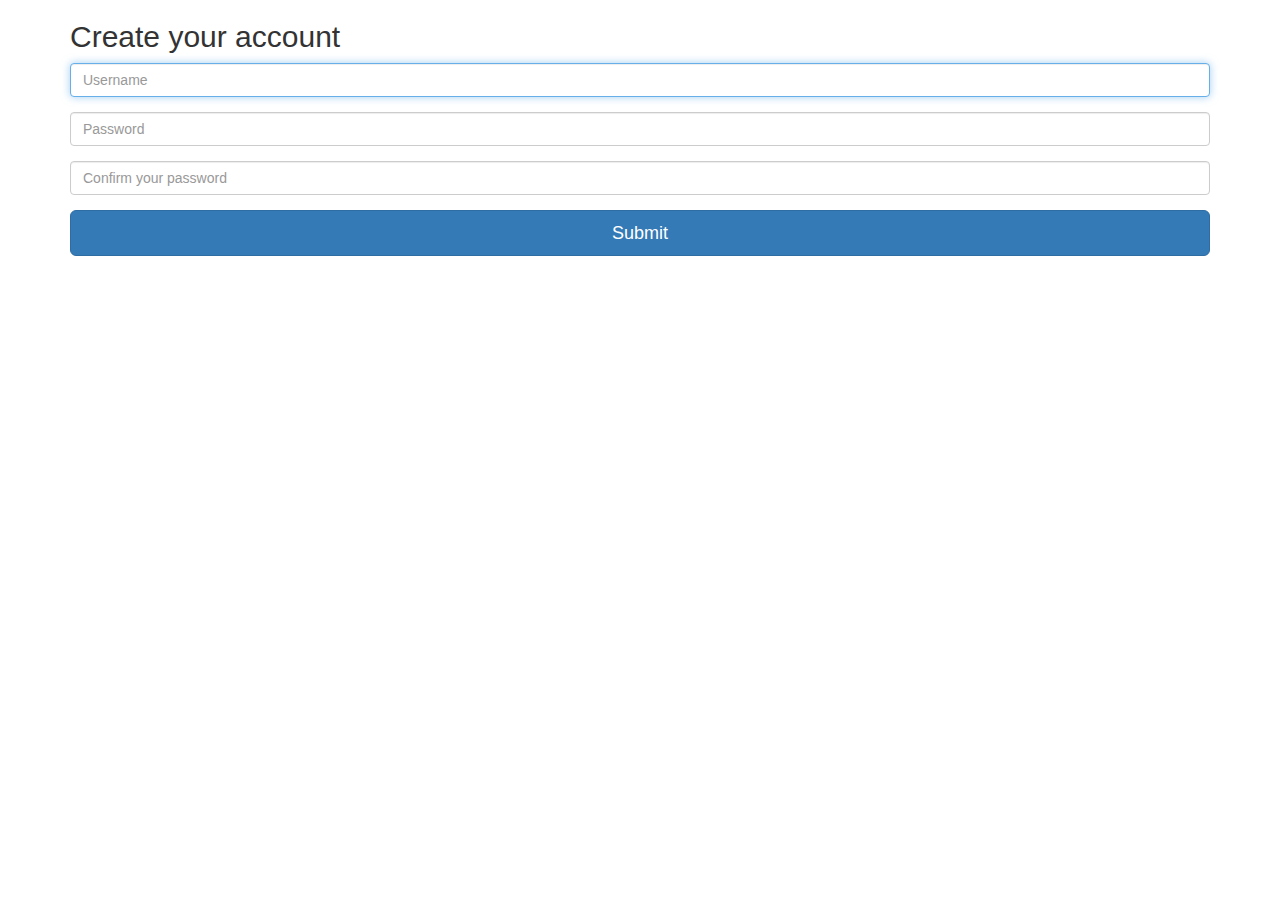
==== src/main/resources/templates/registration.html @ 1bc00a5b "Addidtional security works" ====
<!DOCTYPE html>
<html lang="en">
<head>
    <meta charset="utf-8"></meta>
    <meta http-equiv="X-UA-Compatible" content="IE=edge"></meta>
    <meta name="viewport" content="width=device-width, initial-scale=1"></meta>
    <!-- The above 3 meta tags *must* come first in the head; any other head content must come *after* these tags -->
    <meta name="description" content=""></meta>
    <meta name="author" content=""></meta>

    <title>Create an account</title>

    <!-- Latest compiled and minified CSS -->
    <link rel="stylesheet" href="https://maxcdn.bootstrapcdn.com/bootstrap/3.3.7/css/bootstrap.min.css"></link>

    <!-- jQuery library -->
    <script src="https://ajax.googleapis.com/ajax/libs/jquery/3.1.1/jquery.min.js"></script>

    <!-- Latest compiled JavaScript -->
    <script src="https://maxcdn.bootstrapcdn.com/bootstrap/3.3.7/js/bootstrap.min.js"></script>
</head>

<body>

<div class="container">
    <form method="POST" modelAttribute="userForm" class="form-signin">
        <h2 class="form-signin-heading">Create your account</h2>
        <bind path="username">
            <div class="form-group ${status.error ? 'has-error' : ''}">
                <input type="text" path="username" class="form-control" placeholder="Username"
                       autofocus="true"></input>
                <errors path="username"></errors>
            </div>
        </bind>

        <bind path="password">
            <div class="form-group ${status.error ? 'has-error' : ''}">
                <input type="password" path="password" class="form-control" placeholder="Password"></input>
                <errors path="password"></errors>
            </div>
        </bind>

        <bind path="passwordConfirm">
            <div class="form-group ${status.error ? 'has-error' : ''}">
                <input type="password" path="passwordConfirm" class="form-control"
                       placeholder="Confirm your password"></input>
                <errors path="passwordConfirm"></errors>
            </div>
        </bind>

        <button class="btn btn-lg btn-primary btn-block" type="submit">Submit</button>
    </form>

</div>
<!-- /container -->
<script src="https://ajax.googleapis.com/ajax/libs/jquery/1.11.2/jquery.min.js"></script>
<script src="${contextPath}/resources/js/bootstrap.min.js"></script>
</body>
</html>
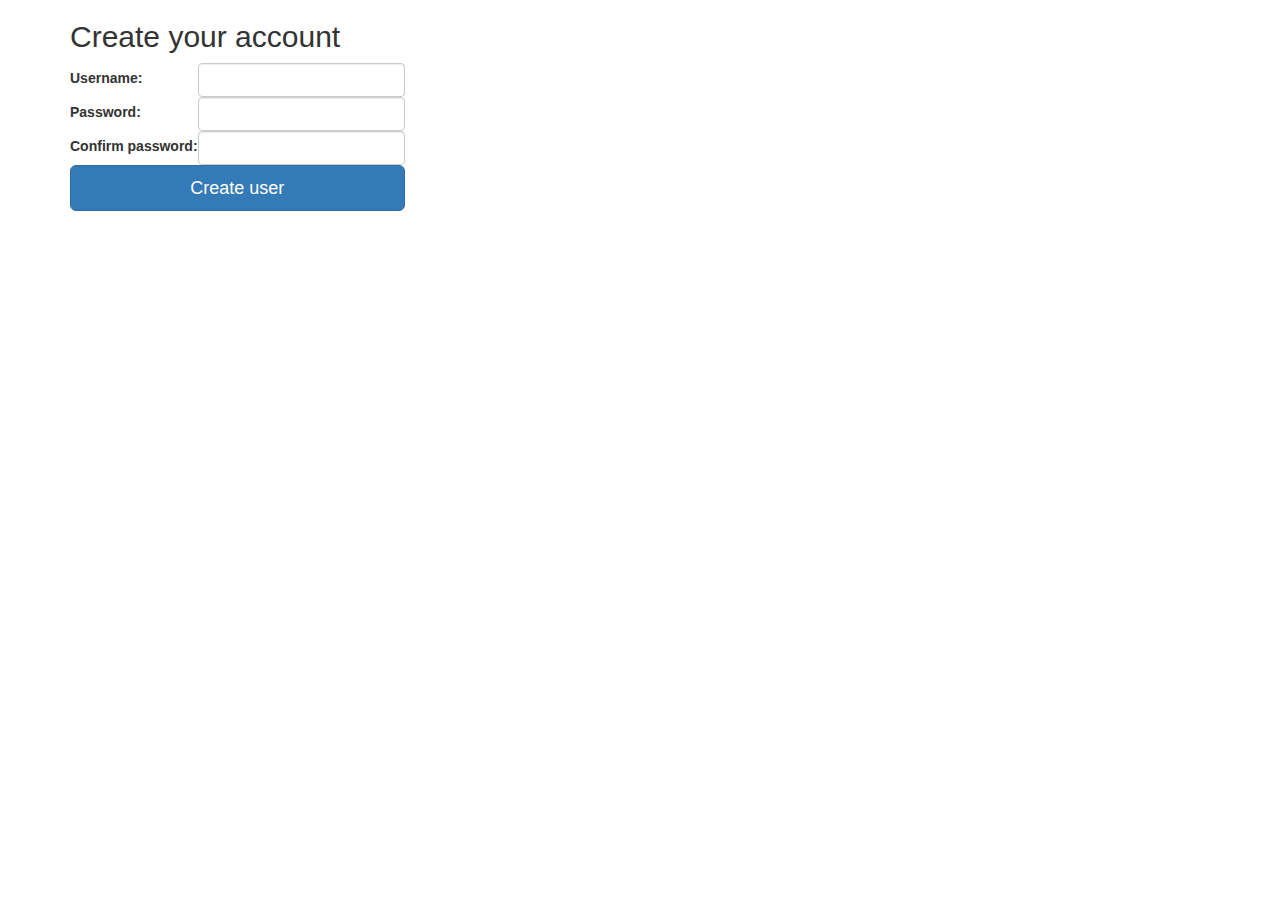
==== commit 2bd617d4: "Remove unecessary Customer entity." ====
--- a/src/main/resources/templates/registration.html
+++ b/src/main/resources/templates/registration.html
@@ -23,33 +23,67 @@
 <body>
 
 <div class="container">
-    <form method="POST" modelAttribute="userForm" class="form-signin">
-        <h2 class="form-signin-heading">Create your account</h2>
-        <bind path="username">
-            <div class="form-group ${status.error ? 'has-error' : ''}">
-                <input type="text" path="username" class="form-control" placeholder="Username"
-                       autofocus="true"></input>
-                <errors path="username"></errors>
-            </div>
-        </bind>
+    <h2 class="form-signin-heading">Create your account</h2>
+    <form action="#" th:action="@{/registration}" method="post" th:object="${userForm}" class="form-signin">
+        <table>
+            <tr>
+                <td>
+                    <label id="usernameLabel">Username:</label>
+                </td>
+                <td>
+                    <input type="text" th:field="*{username}" class="form-control"/>
+                </td>
+            </tr>
+            <tr>
+                <td>
+                    <label id="passwordLabel">Password:</label>
+                </td>
+                <td>
+                    <input type="password" th:field="*{password}" class="form-control"/>
+                </td>
+            </tr>
+            <tr>
+                <td>
+                    <label id="confirmPasswordLabel">Confirm password:</label>
+                </td>
+                <td>
+                    <input type="password" th:field="*{passwordConfirm}" class="form-control"/>
+                </td>
+            </tr>
+            <tr>
+                <td colspan="2">
+                    <button class="btn btn-lg btn-primary btn-block" type="submit">Create user</button>
+                </td>
+            </tr>
+        </table>
+    </form>
+    <!--    <form method="POST" modelAttribute="userForm" class="form-signin">
+            <h2 class="form-signin-heading">Create your account</h2>
+            <bind path="username">
+                <div class="form-group ${status.error ? 'has-error' : ''}">
+                    <input type="text" path="username" class="form-control" placeholder="Username"
+                           autofocus="true"></input>
+                    <errors path="username"></errors>
+                </div>
+            </bind>
 
-        <bind path="password">
-            <div class="form-group ${status.error ? 'has-error' : ''}">
-                <input type="password" path="password" class="form-control" placeholder="Password"></input>
-                <errors path="password"></errors>
-            </div>
-        </bind>
+            <bind path="password">
+                <div class="form-group ${status.error ? 'has-error' : ''}">
+                    <input type="password" path="password" class="form-control" placeholder="Password"></input>
+                    <errors path="password"></errors>
+                </div>
+            </bind>
 
-        <bind path="passwordConfirm">
-            <div class="form-group ${status.error ? 'has-error' : ''}">
-                <input type="password" path="passwordConfirm" class="form-control"
-                       placeholder="Confirm your password"></input>
-                <errors path="passwordConfirm"></errors>
-            </div>
-        </bind>
+            <bind path="passwordConfirm">
+                <div class="form-group ${status.error ? 'has-error' : ''}">
+                    <input type="password" path="passwordConfirm" class="form-control"
+                           placeholder="Confirm your password"></input>
+                    <errors path="passwordConfirm"></errors>
+                </div>
+            </bind>
 
-        <button class="btn btn-lg btn-primary btn-block" type="submit">Submit</button>
-    </form>
+            <button class="btn btn-lg btn-primary btn-block" type="submit">Submit</button>
+        </form>-->
 
 </div>
 <!-- /container -->
